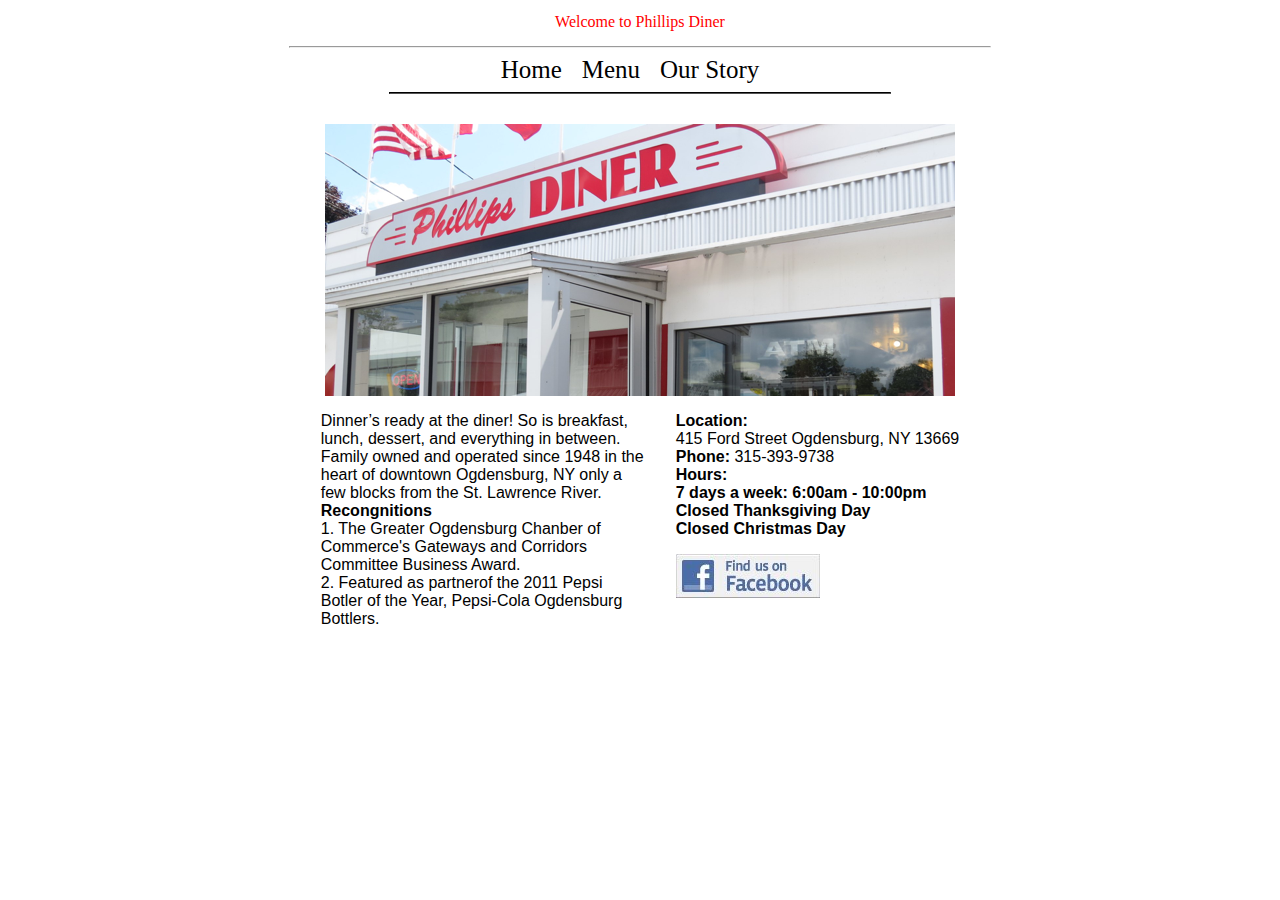
==== home.html @ 236d0cf3 "Production of the home page and part of the Our Story page" ====
<!DOCTYPE html>
<html lang="en">
<head>
    <link rel="stylesheet" href="home.css">
    <meta charset="UTF-8">
    <meta name="viewport" content="width=device-width, initial-scale=1.0">
    <title>Phillips</title>
    <link rel="icon" href="img/logo-png.png">
</head>
<body>
    <!--Header Start-->
    <section class="header1">
        <div class="header">
            Welcome to Phillips Diner
        </div>
    </section>
    <hr class="line-br1">
    <section>
        <div id="navbar">
            <li><a href="home.html" class="navbar-text">Home</a></li>
            <li><a href="menu.html" class="navbar-text">Menu</a></li>
            <li><a href="our-story.html" class="navbar-text">Our Story</a></li>
        </div>
    </section>
    <hr class="line-br2">
    <section>
        <div class="hp-img">
            <img src="img/Home page/Home-page-img.png" alt="">
        </div>
    </section>

    <section class="home-about">
        <div class="home-side1">
            <p>Dinner’s ready at the diner! So is breakfast, lunch, dessert, and everything in between. 
               Family owned and operated since 1948 in the heart of downtown Ogdensburg, NY only a few 
               blocks from the St. Lawrence River. <br><strong>Recongnitions</strong><br>
               1. The Greater Ogdensburg Chanber of Commerce's Gateways and Corridors Committee Business
               Award. <br>2. Featured as partnerof the 2011 Pepsi Botler of the Year, Pepsi-Cola Ogdensburg
               Bottlers.</p>
        </div>
        <div class="home-side2">
            <p><strong>Location:</strong><br>
               415 Ford Street Ogdensburg, NY 13669 <br>
               <strong>Phone: </strong>315-393-9738 <br>
               <strong>Hours: <br>
               7 days a week: 6:00am - 10:00pm <br>
               Closed Thanksgiving Day <br>
               Closed Christmas Day</strong></p>
               <a href="http://www.facebook.com/pages/Phillips-Diner/112363275453675" target="_blank"><img src="img/Home page/Facebook.jpg" alt=""></a>
        </div>
    </section>

    <footer>
        
    </footer>
</body>
</html>
---- home.css ----
.header1 {
    display: flex;
    justify-content: center;
    margin-bottom: 10px;
}

.header {
    text-align: center;
    justify-content: center;
    color: red;
    padding: 5px 5px;
}

.line-br1 {
    width: 700px;
}

.line-br2 {
    width: 500px;
    border-color: black;
}


#navbar {
    display: flex;
    justify-content: center;;
}

#navbar li {
    list-style: none;
    text-decoration: none;
    margin-right: 20px;
}

.navbar-img {
    flex: 1;
}

.navbar-text-main {
    display: flex;
    float: left;
}

.navbar-text {
    text-decoration: none;
    color: black;
    font-size: 25px;
}

.navbar-logo {
    position: relative;
    width: 20%;
    height: 20%;
}

.hp-img {
    display: flex;
    justify-content: center;
    margin-top: 30px;
}

.home-about {
    display: flex;
    justify-content: center;
}

.home-side1 {
    width: 325px;
    justify-content: center;
    margin-right: 30px;
    font-family: 'ArialMT', 'Arial', sans-serif;
}

.home-side2 {
    justify-content: center;
    font-family: 'ArialMT', 'Arial', sans-serif;
}
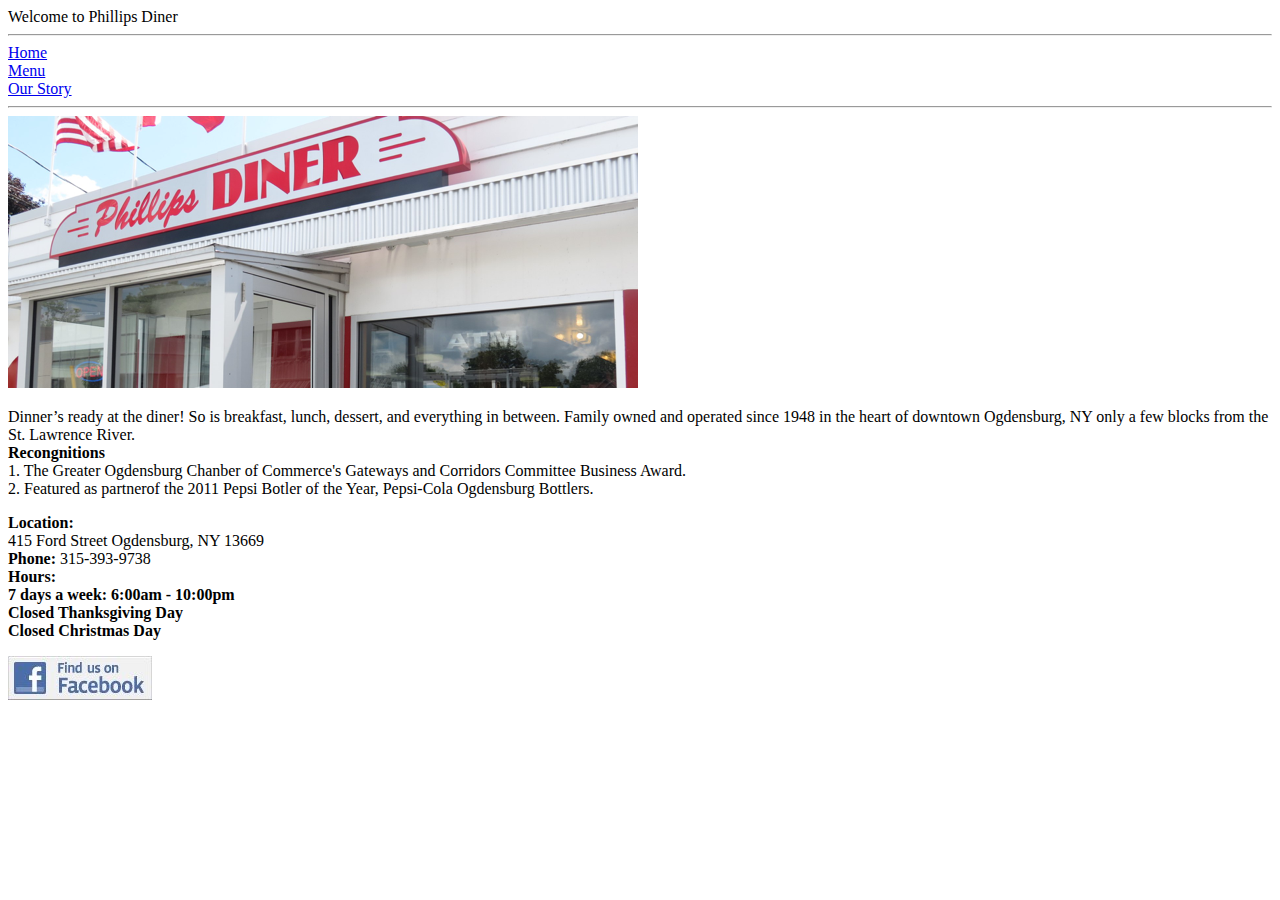
==== commit c6a8f2f9: "update" ====
--- a/home.html
+++ b/home.html
@@ -1,7 +1,7 @@
 <!DOCTYPE html>
 <html lang="en">
 <head>
-    <link rel="stylesheet" href="home.css">
+    <link rel="stylesheet" href="/css/home.css">
     <meta charset="UTF-8">
     <meta name="viewport" content="width=device-width, initial-scale=1.0">
     <title>Phillips</title>
@@ -17,9 +17,9 @@
     <hr class="line-br1">
     <section>
         <div id="navbar">
-            <li><a href="home.html" class="navbar-text">Home</a></li>
-            <li><a href="menu.html" class="navbar-text">Menu</a></li>
-            <li><a href="our-story.html" class="navbar-text">Our Story</a></li>
+            <li><a href="home.html" class="navbar-text home-text">Home</a></li>
+            <li><a href="menu.html" class="navbar-text ">Menu</a></li>
+            <li><a href="our-story.html" class="navbar-text ">Our Story</a></li>
         </div>
     </section>
     <hr class="line-br2">
